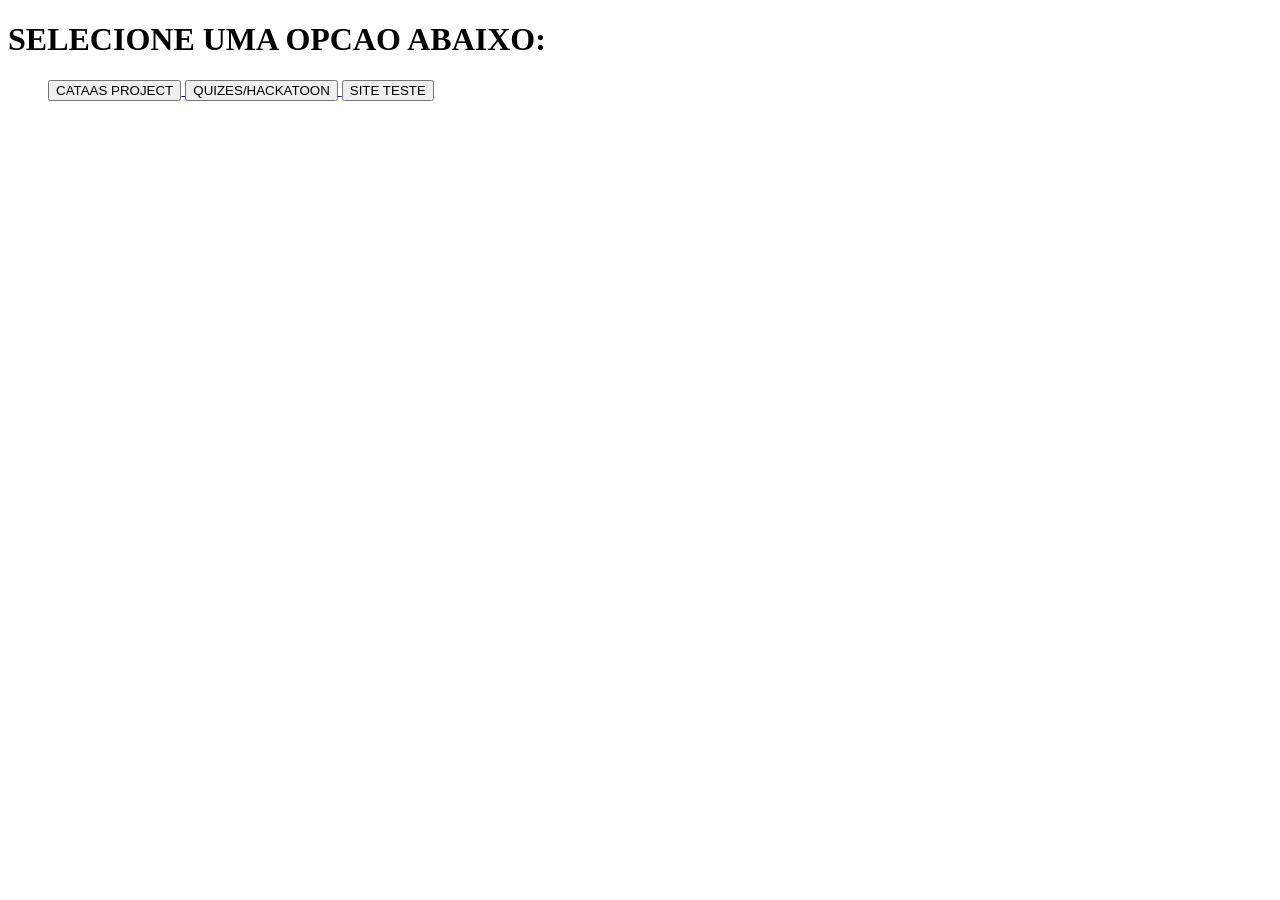
==== index.html @ 686d9299 "Add files via upload" ====
<!DOCTYPE html>
<html lang="en">
<head>
      <meta charset="UTF-8">
      <meta name="viewport" content="width=device-width, initial-scale=1.0">
      <title>Sites</title>
      <link rel="stylesheet" href="/style/style.css">
</head>
<body>
            <h1 class="t1">
                  SELECIONE UMA OPCAO ABAIXO:
            </h1>
            <div class="container">
                  <ul>
                        <a href="https://thiagobentoquirido.github.io/thiagobentoquirido/" id="cataas">
                              <button id="ct1">
                                    CATAAS PROJECT
                              </button>
                        </a>
                        <a href="https://franzin07.github.io/Hackatoon-bq/index.html">
                              <button id="quiz">
                                    QUIZES/HACKATOON
                              </button>
                        </a>
                        <a href="/html/site.html">
                              <button id="site">
                                    SITE TESTE
                              </button>
                        </a>

                  </ul>
            </div>
</body>
</html>
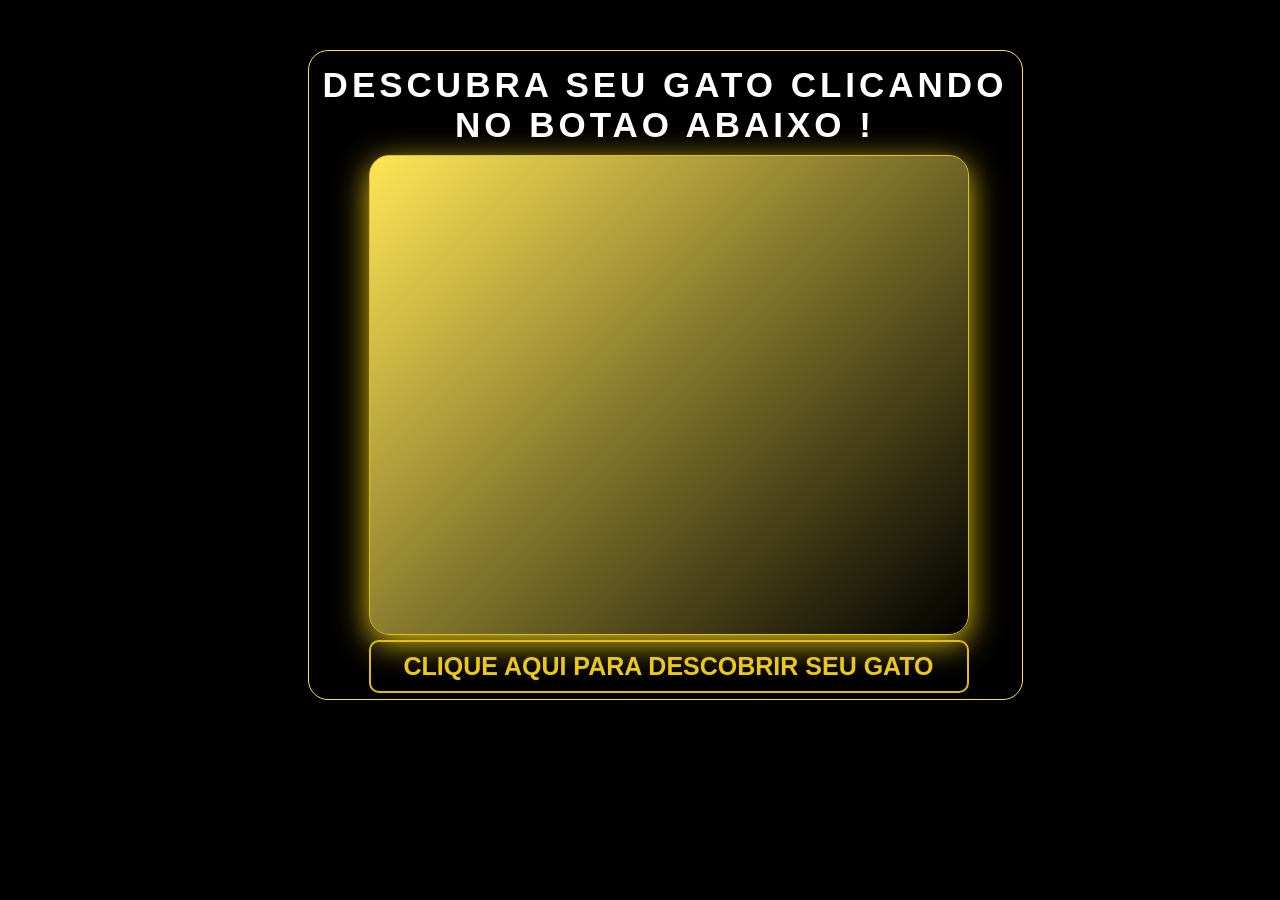
==== commit 34657d1f: "Add files via upload" ====
--- a/index.html
+++ b/index.html
@@ -1,34 +1,41 @@
 <!DOCTYPE html>
 <html lang="en">
 <head>
-      <meta charset="UTF-8">
-      <meta name="viewport" content="width=device-width, initial-scale=1.0">
-      <title>Sites</title>
-      <link rel="stylesheet" href="/style/style.css">
+    <meta charset="UTF-8">
+    <meta name="viewport" content="width=device-width, initial-scale=1.0">
+    <title>Amazing Random Cats</title>
+    <link rel="icon" href="./assets/imgs/gato.jpeg">
+    <link rel="stylesheet" href="./assets/style/style.css">
+    <script src="./assets/script/script.js"></script>
+  
+    <style id="caca">
+    
+    
+    </style>
 </head>
 <body>
-            <h1 class="t1">
-                  SELECIONE UMA OPCAO ABAIXO:
-            </h1>
-            <div class="container">
-                  <ul>
-                        <a href="https://thiagobentoquirido.github.io/thiagobentoquirido/" id="cataas">
-                              <button id="ct1">
-                                    CATAAS PROJECT
-                              </button>
-                        </a>
-                        <a href="https://franzin07.github.io/Hackatoon-bq/index.html">
-                              <button id="quiz">
-                                    QUIZES/HACKATOON
-                              </button>
-                        </a>
-                        <a href="/html/site.html">
-                              <button id="site">
-                                    SITE TESTE
-                              </button>
-                        </a>
+    <script src="https://code.jquery.com/jquery-3.6.0.min.js"></script>
 
-                  </ul>
-            </div>
+
+    <div class="container">
+        <ul>
+            <li>
+                <h1 id="text1"> DESCUBRA SEU GATO CLICANDO NO BOTAO ABAIXO !</h1>
+                <div class="bt" id="BT">
+                    <button onclick="plotData()" class="btn1">
+                        CLIQUE AQUI PARA DESCOBRIR SEU GATO
+                    </button>
+                    <div class="sec1" id="SEC1"  width="600" height="480" >   
+                        
+                        
+
+
+                    </div>
+                    
+                </div>
+            </div>     
+        </li>
+    </ul>
+    </div>
 </body>
-</html>+</html>
--- a/assets/style/style.css
+++ b/assets/style/style.css
@@ -0,0 +1,308 @@
+*{
+    padding: 0;
+    margin: 0;
+    width: 100%;
+    position: absolute;
+    box-sizing: border-box;
+}
+@media screen and (max-width:305px) {
+        .container,.container ul,.container ul li{
+            align-items: center;
+            justify-content: center;
+            flex-direction: column;
+        }
+}
+
+body{
+    background: #000;
+    position: absolute;
+    animation: appear  linear;
+    justify-content: center;
+    display: flex;
+
+    transition: all 0.1s ease-in-out;
+}
+
+.container ul li .span{
+    width: 80%;
+    animation: appear  linear;
+    margin: 0 auto;
+    flex-grow: 1;
+    background: linear-gradient(135deg, #e0c217, rgba(255, 255, 255, 0));
+    backdrop-filter: blur(10px);
+    -webkit-backdrop-filter: blur(10px);
+    border-radius: 20px;
+    border:1px solid #e0c217;
+    background-color: #000;
+    box-shadow: 0 8px 32px 0 #e0c217;
+    margin-left: 500px;
+    background-color: aliceblue;
+}
+.container ul li .btn1{
+    color: #ecc916;
+    animation: bt1nn;
+   animation: bt1nn .4s linear ease-in-out;
+    transition: all 0.4s ease-in-out;
+    position: absolute;
+    animation: preencher .5s linear  ease-in-out;
+    text-align: center;
+    animation: appear  linear;
+    padding: 10px;
+    background-color: #000;
+    font-size: 25px;
+    overflow: hidden;
+    margin-top: 100vh;
+    position: absolute;
+    margin: 500px;
+    margin-left: 490px;
+    margin-top: 265px;
+    text-decoration: none;
+    width: 600px;
+    border: 2px solid #e0bf00;
+    font-weight: bold;
+    justify-content: center;
+    font-family: Arial, Helvetica, sans-serif;
+    border-radius: 10px;
+   
+    flex-grow: 1;
+
+}
+
+.container ul li .bt{
+    width: 100px;
+    flex-grow: 1;
+    height: 100px;
+    margin-left: -430px;
+    justify-content: center;
+    animation: appear  linear;
+}
+
+.container ul{
+    padding: 0;
+    flex-grow: 1;
+    margin: 0; animation: appear  linear;
+}
+.container{
+    position: absolute;
+    width: 715px;
+    animation: appear  linear;
+    margin: 50px;
+    display: flex;
+    grid-column: auto;
+    height: 650px;
+    margin-left: 100px;
+    justify-content: center;
+    align-items: center;
+    flex-wrap: wrap;
+    background: linear-gradient(135deg, rgb(255, 255, 255, 0), rgba(255, 255, 255, 0));
+    backdrop-filter: blur(10px);
+    -webkit-backdrop-filter: blur(10px);
+    border-radius: 20px;
+    border:1px solid #ffe250;
+    box-shadow: 0 8px 32px 0 rgba(0, 0, 0, 0.37);
+    background-color:#000000;
+}
+
+.container ul li .bt #SEC1{
+    width: 600px;
+    box-sizing: border-box;
+    flex-grow: 1;
+    list-style: none;
+    position: absolute;
+    align-items: center; animation: appear  linear;
+    background-color: #000;
+    justify-content: center;
+    margin-right: 400;
+    margin-left:  490px;
+    margin-top: -220px;
+    height: 480px;
+    flex-grow: 1;
+    background: linear-gradient(135deg, #ffe655, rgba(255, 255, 255, 0));
+    backdrop-filter: blur(10px);
+    -webkit-backdrop-filter: blur(10px);
+    border-radius: 20px;
+    border:1px solid #e0c217;
+    box-shadow: 0 8px 32px 0 #e0c217;
+}
+.imagem{
+    width: 100%;
+    height: 100%;
+   
+    border-radius: 20px;
+    border:1px solid #e0c217;
+    box-shadow: 0 8px 32px 0 #e0c217;
+}
+
+:root{
+    --cor-de-fundo: #000;
+    --cor-pontos: #fff;
+    --tamanho: 5px;
+
+}
+.loading{
+    background-color: var(--cor-de-fundo);
+    width: 100%;
+    height: 100%;
+    position: absolute;
+    top: 0;
+   
+    backdrop-filter: blur(10px);
+    -webkit-backdrop-filter: blur(10px);
+    border-radius: 20px;
+    border:1px solid #e0c217;
+    box-shadow: 0 8px 32px 0 #e0c217;
+    left: 0;
+    z-index: 1000; animation: appear  linear;
+    transition: 0.2ms;
+    overflow: hidden;
+    display: flex;
+    background-color: #000;
+    align-items: center;
+    justify-content: center;
+}
+.doo .loading{
+    transition: 0.1ms;
+    position: absolute;
+    overflow: hidden;
+    background-color: #000;
+
+}
+
+@keyframes appear{
+    from {
+        opacity: 0; scale: 0.5;
+
+        transform: translateX(-100px);
+    }
+    to{
+        transform: translateX(0);
+        opacity: 1;     scale: 1;
+    }
+    
+}
+
+#thiagolindo{
+    color: #fff;
+    text-align: center;
+    justify-content: center;
+    text-decoration: none;
+    letter-spacing: 2px;
+    position: absolute;
+    font-size: 20px;
+    font-weight: bold;
+    position:fixed;
+    margin: 0;
+    white-space: nowrap;
+    width: 500px;
+    letter-spacing: 4px;
+    margin-top: -64px;
+    height: 32px;
+
+    font-family: Arial, Helvetica, sans-serif;
+    z-index: 1000;
+}
+.points{
+    border: var(--tamanho) solid var(--cor-pontos); border-radius: 50%; margin: calc(var(--tamanho)*2); 
+}
+.points:nth-child(1){
+    animation: pre-loading .6s infinite ease-in-out  alternate;
+    
+}
+.points:nth-child(2){
+    animation: pre-loading .4s infinite ease-in-out  alternate;
+}
+.points:nth-child(3){
+    animation: pre-loading .3s infinite ease-in-out  alternate;
+}
+
+@keyframes pre-loading{
+    100% {
+        transform: scale(2);
+        transition: 0.2ms;
+     
+    }
+
+}
+
+
+ul li .btn:first-child{
+    filter: hue-rotate(2deg);
+
+}
+ul li .btn1:last-child{
+    filter: hue-rotate(90deg);
+}
+ul li #text1{
+    font-family: Arial, Helvetica, sans-serif;
+    font-weight: bold;
+    color: #fff;
+    text-align: center;
+    width: 100%;
+    margin-top: -310px;
+    background-color: transparent;
+    backdrop-filter: blur(10px);
+    -webkit-backdrop-filter: blur(20px);
+    border-radius: 20px;
+    letter-spacing: 4px;
+    overflow: hidden;
+    transition: all 0.4s ease-in-out;
+    font-size: 35px;
+    animation-duration: texto123 .4s;
+    animation: texto123 .6s linear infinite alternate;
+    animation: mark .5 step-end infinite alternate,
+    write 3s steps(22,end) ;
+}
+
+@keyframes texto123{
+    0%{
+       color: #fff;
+       transition: all 0.4s ease-in-out;
+    }
+    50%{
+        color: #e0c217;
+        transition: all 0.4s ease-in-out;    }
+    100%{
+        transition: all 0.4s ease-in-out;
+        color: #ffe655;
+    }
+    
+}
+@keyframes preencher {
+    0% {
+      fill: transparent;
+    }
+    100% {
+      fill: #002F52;
+    }
+  }
+@keyframes mark{
+    50%{
+            box-shadow: 1rem 0 0 transparent;
+    }
+}
+@keyframes write{
+    0%{
+         width: 0;
+    }
+}
+@keyframes bt1nn{
+  0%{
+    transform: scale(1);
+  }
+  100%{
+    transform: scale(1.05);
+  }
+}
+ul li .btn1:hover{
+   background-color: #ebc81b;
+   color: #000;
+   box-shadow: 0 0 5px #e0c217,
+   0 0 15px #e0c217,
+   0 0 25px #e0c217,
+   0 0 50px #e0c217;
+   -webkit-box-reflect: below 1p linear-gradient(transparent, #0005);
+   animation-duration: 0.5s;
+   cursor: pointer;
+   font-size: 27px;
+   transition: all 0.4s ease-in-out;
+}
